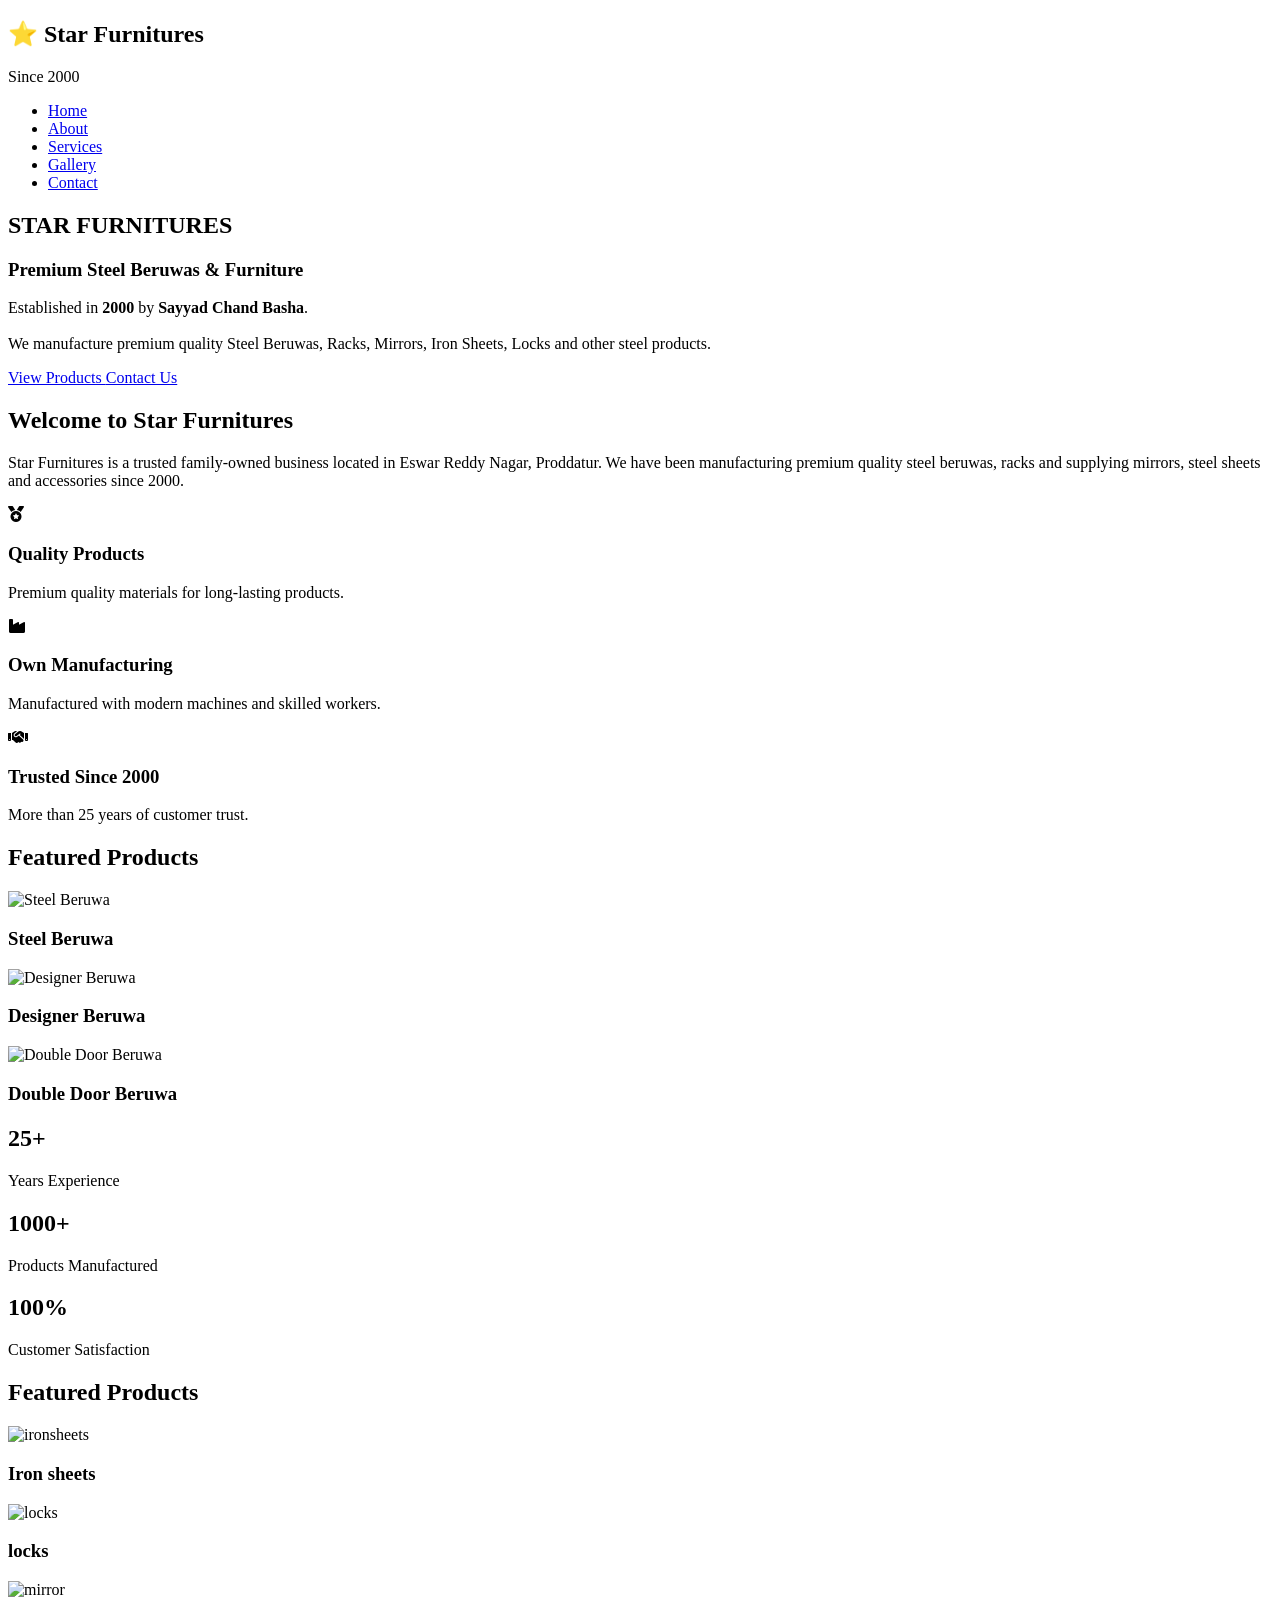
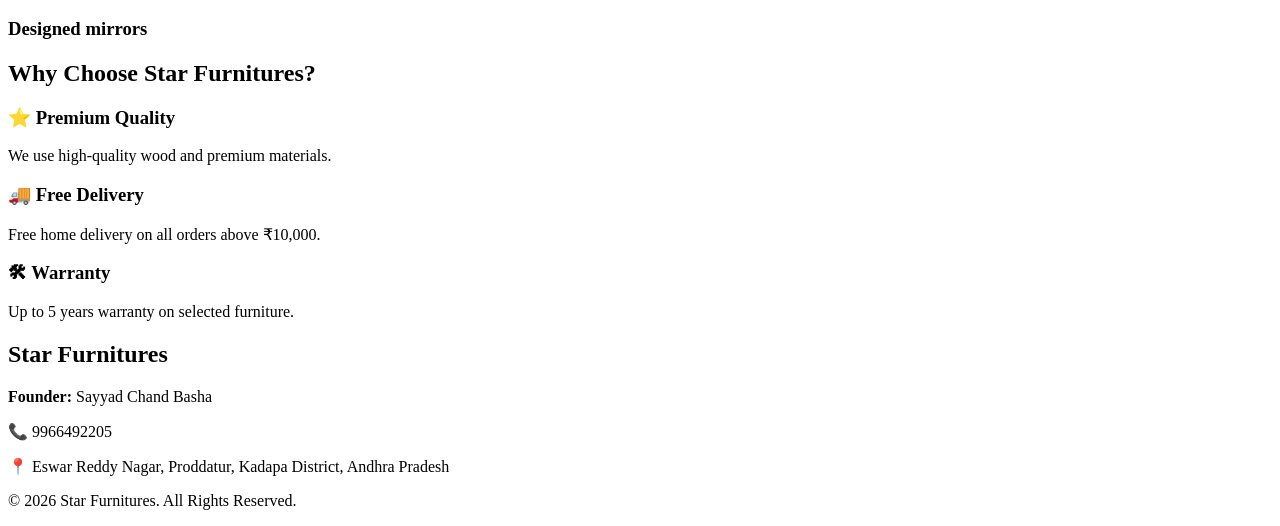
==== index.html @ c38c05c1 "Add files via upload" ====
<!DOCTYPE html>
<html lang="en">

<head>
    <meta charset="UTF-8">
    <meta name="viewport" content="width=device-width, initial-scale=1.0">
    <title>Star Furnitures</title>

    <link rel="stylesheet" href="style.css">

    <link href="https://fonts.googleapis.com/css2?family=Poppins:wght@300;400;500;600;700&display=swap" rel="stylesheet">

    <link rel="stylesheet"
        href="https://cdnjs.cloudflare.com/ajax/libs/font-awesome/6.5.2/css/all.min.css">
</head>

<body>

    <!-- Header -->
      

 
    <header>

        <div class="logo">

            <h2>⭐ Star Furnitures</h2>

            <p>Since 2000</p>

        </div>

        <nav>

            <ul>

                <li><a class="active" href="index.html">Home</a></li>

                <li><a href="about.html">About</a></li>

                <li><a href="services.html">Services</a></li>

                <li><a href="gallery.html">Gallery</a></li>

                <li><a href="contact.html">Contact</a></li>

            </ul>

        </nav>

    </header>

    <!-- Hero Section -->

    <section class="hero">

        <div class="hero-container">

    <div class="hero-text">

        <h1>STAR FURNITURES</h1>

        <h3>Premium Steel Beruwas & Furniture</h3>

        <p>
            Established in <b>2000</b> by
            <b>Sayyad Chand Basha</b>.<br><br>

            We manufacture premium quality
            Steel Beruwas, Racks, Mirrors,
            Iron Sheets, Locks and other
            steel products.
        </p>

        <div class="buttons">
            <a href="gallery.html" class="btn">
                View Products
            </a>

            <a href="contact.html" class="btn2">
                Contact Us
            </a>
        </div>

    </div>

    <div class="hero-image">
         
    </div>

</div>
    </section>

    <!-- About Preview -->

    <section class="about-preview">

        <h2>Welcome to Star Furnitures</h2>

        <p>

            Star Furnitures is a trusted family-owned business located in
            Eswar Reddy Nagar, Proddatur.

            We have been manufacturing premium quality steel beruwas,
            racks and supplying mirrors, steel sheets and accessories
            since 2000.

        </p>

    </section>

    <!-- Features -->

    <section class="features">

        <div class="feature-box">

            <i class="fa-solid fa-medal"></i>

            <h3>Quality Products</h3>

            <p>Premium quality materials for long-lasting products.</p>

        </div>

        <div class="feature-box">

            <i class="fa-solid fa-industry"></i>

            <h3>Own Manufacturing</h3>

            <p>Manufactured with modern machines and skilled workers.</p>

        </div>

        <div class="feature-box">

            <i class="fa-solid fa-handshake"></i>

            <h3>Trusted Since 2000</h3>

            <p>More than 25 years of customer trust.</p>

        </div>

    </section>

    <!-- Featured Products -->

    <section class="products">

        <h2>Featured Products</h2>

        <div class="product-container">

            <div class="product-card">

                <img src="logo/orange.bw.jpeg" alt="Steel Beruwa">

                <h3>Steel Beruwa</h3>

            </div>

            <div class="product-card">

                <img src="logo/blue.bw.jpeg" alt="Designer Beruwa">

                <h3>Designer Beruwa</h3>

            </div>

            <div class="product-card">

                <img src="logo/doubledoor.bw.jpeg" alt="Double Door Beruwa">

                <h3>Double Door Beruwa</h3>

            </div>

        </div>

    </section>

    <!-- Statistics -->

    <section class="stats">

        <div>

            <h2>25+</h2>

            <p>Years Experience</p>

        </div>

        <div>

            <h2>1000+</h2>

            <p>Products Manufactured</p>

        </div>

        <div>

            <h2>100%</h2>

            <p>Customer Satisfaction</p>

        </div>

    </section>
 
    <section class="products">

<h2>Featured Products</h2>

<div class="product-container">

<div class="product-card">
<img src="logo/ironsheets.jpeg" alt="ironsheets">
<h3>Iron sheets</h3>

</div>

<div class="product-card">
<img src="logo/locks.jpeg" alt="locks">
<h3>locks</h3>

</div>

<div class="product-card">
<img src="logo/mirror.bw.jpeg" alt="mirror">
<h3>Designed mirrors</h3>
 
</div>

</div>

</section>

<section class="why-us">

<h2>Why Choose Star Furnitures?</h2>

<div class="features">

<div class="feature-box">
<h3>⭐ Premium Quality</h3>
<p>We use high-quality wood and premium materials.</p>
</div>

<div class="feature-box">
<h3>🚚 Free Delivery</h3>
<p>Free home delivery on all orders above ₹10,000.</p>
</div>

<div class="feature-box">
<h3>🛠 Warranty</h3>
<p>Up to 5 years warranty on selected furniture.</p>
</div>

</div>

</section>
    <!-- Footer -->

    <footer>

        <h2>Star Furnitures</h2>

        <p><strong>Founder:</strong> Sayyad Chand Basha</p>

        <p>📞 9966492205</p>

        <p>
            📍 Eswar Reddy Nagar,
            Proddatur,
            Kadapa District,
            Andhra Pradesh
        </p>

        <p>© 2026 Star Furnitures. All Rights Reserved.</p>

    </footer>

</body>

</html>
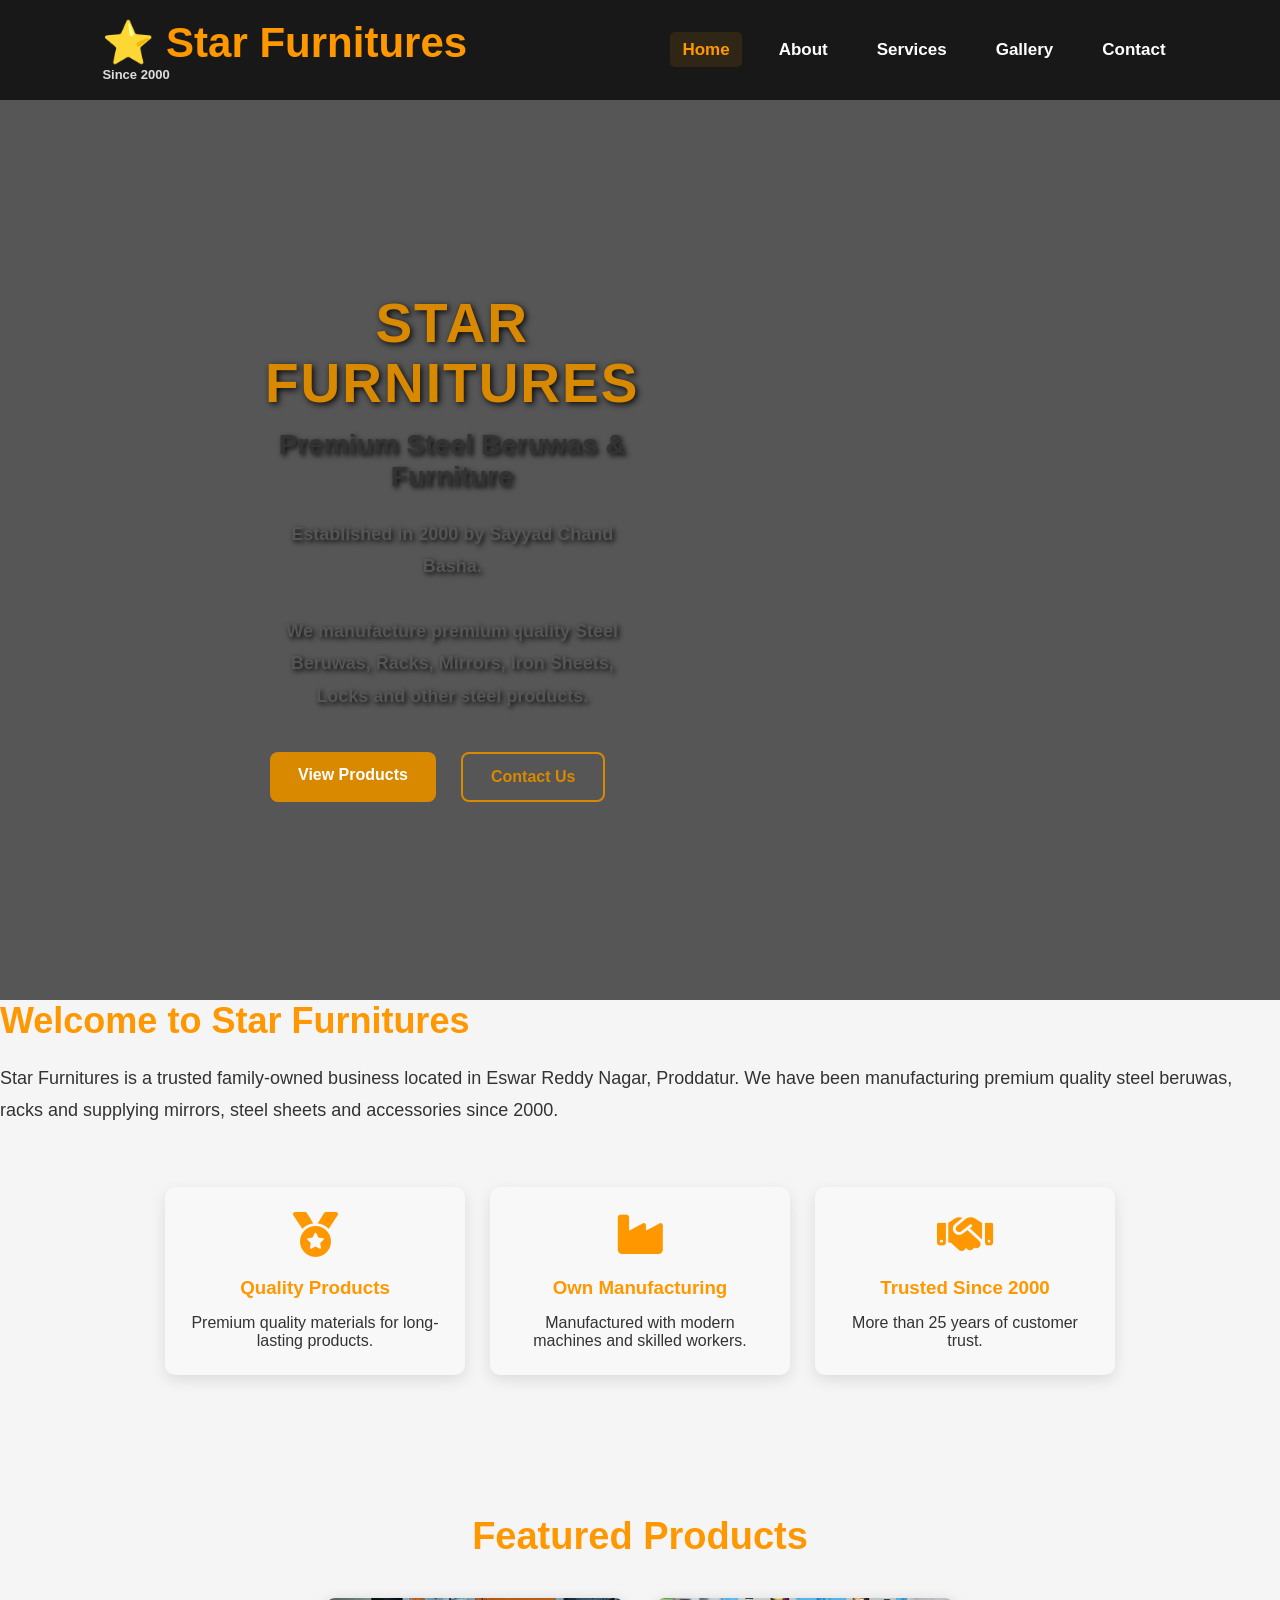
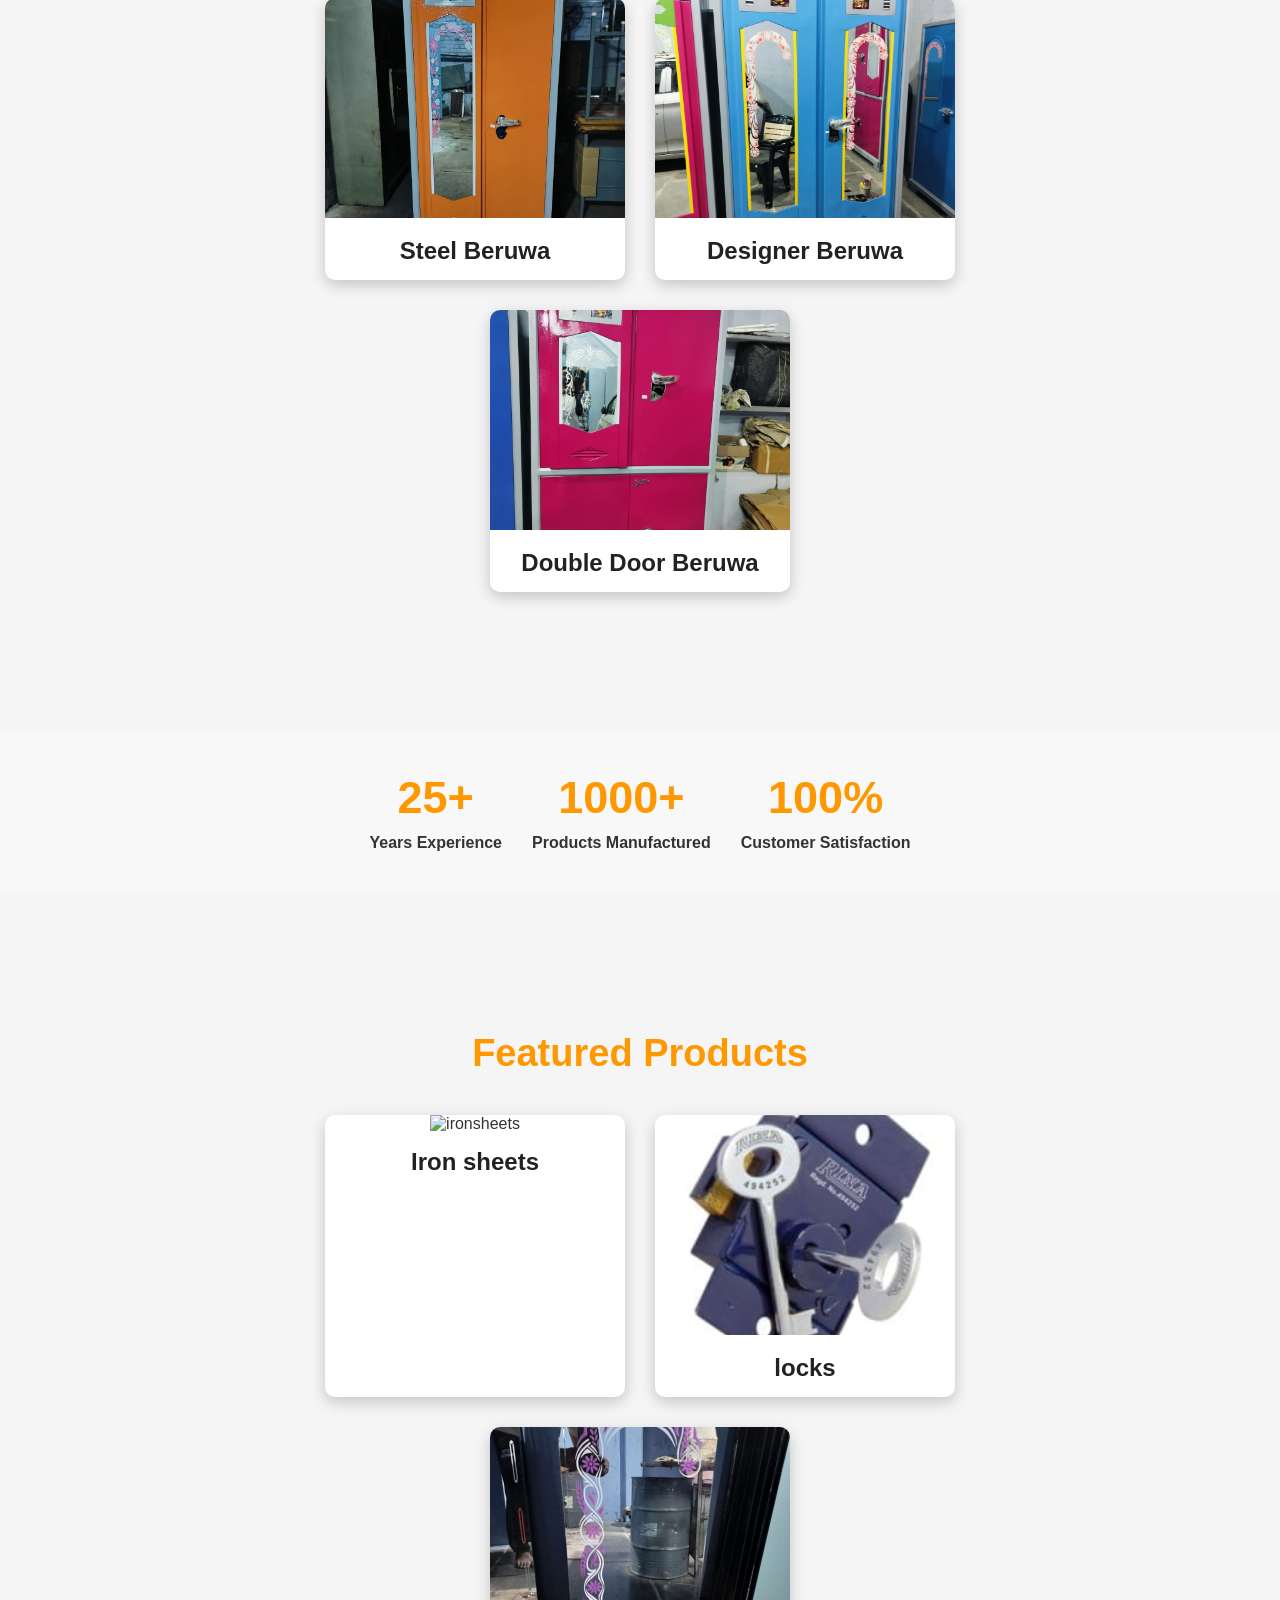
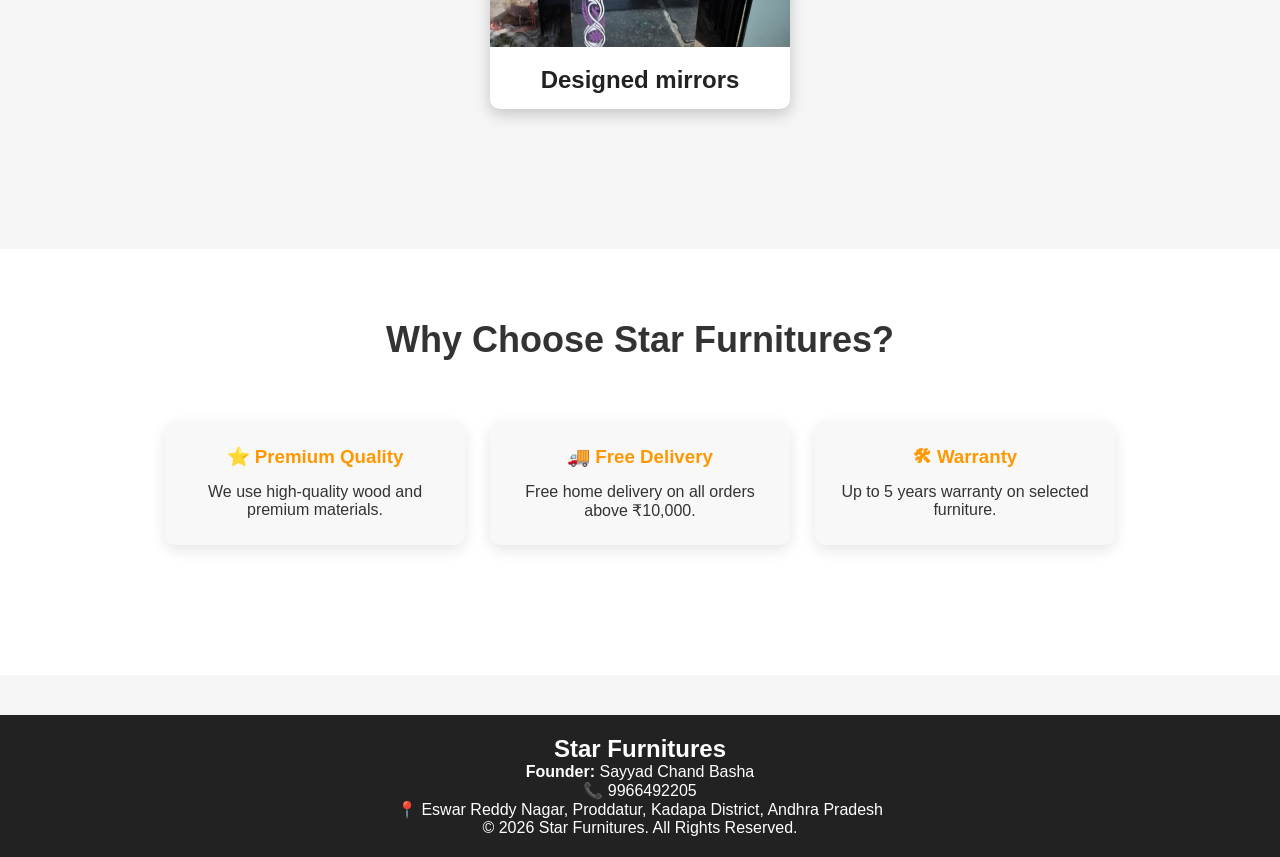
==== commit 0ed72494: "Restore original index.html content Restored the original content of index.html after it was altered" ====
--- a/index.html
+++ b/index.html
@@ -156,7 +156,7 @@
 
             <div class="product-card">
 
-                <img src="logo/orange.bw.jpeg" alt="Steel Beruwa">
+                <img src="orange.bw.jpeg" alt="Steel Beruwa">
 
                 <h3>Steel Beruwa</h3>
 
@@ -164,7 +164,7 @@
 
             <div class="product-card">
 
-                <img src="logo/blue.bw.jpeg" alt="Designer Beruwa">
+                <img src="blue.bw.jpeg" alt="Designer Beruwa">
 
                 <h3>Designer Beruwa</h3>
 
@@ -172,7 +172,7 @@
 
             <div class="product-card">
 
-                <img src="logo/doubledoor.bw.jpeg" alt="Double Door Beruwa">
+                <img src="doubledoor.bw.jpeg" alt="Double Door Beruwa">
 
                 <h3>Double Door Beruwa</h3>
 
@@ -225,13 +225,13 @@
 </div>
 
 <div class="product-card">
-<img src="logo/locks.jpeg" alt="locks">
+<img src="locks.jpeg" alt="locks">
 <h3>locks</h3>
 
 </div>
 
 <div class="product-card">
-<img src="logo/mirror.bw.jpeg" alt="mirror">
+<img src="mirror.bw.jpeg" alt="mirror">
 <h3>Designed mirrors</h3>
  
 </div>
@@ -287,4 +287,4 @@
 
 </body>
 
-</html>+</html>
--- a/style.css
+++ b/style.css
@@ -0,0 +1,1364 @@
+/* ===========================
+   STAR FURNITURES
+   STYLE SHEET
+=========================== */
+
+@import url('https://fonts.googleapis.com/css2?family=Poppins:wght@300;400;500;600;700&display=swap');
+
+*{
+    margin:0;
+    padding:0;
+    box-sizing:border-box;
+    font-family:'Poppins',sans-serif;
+}
+
+html{
+    scroll-behavior:smooth;
+}
+
+body{
+    background:#f5f5f5;
+    color:#333;
+}
+
+/* ================= HEADER ================= */
+
+header{
+    width:100%;
+    background:#1f1f1f;
+    color:white;
+    display:flex;
+    justify-content:space-between;
+    align-items:center;
+    padding:18px 8%;
+    position:sticky;
+    top:0;
+    z-index:1000;
+}
+
+.logo h2{
+    color:#ff9800;
+}
+
+.logo p{
+    font-size:13px;
+    color:#ddd;
+}
+
+nav ul{
+    display:flex;
+    list-style:none;
+}
+
+nav ul li{
+    margin-left:25px;
+}
+
+nav ul li a{
+    color:white;
+    text-decoration:none;
+    transition:.3s;
+    font-weight:500;
+}
+
+nav ul li a:hover,
+.active{
+    color:#ff9800;
+}
+
+/* ================= HERO ================= */
+
+ 
+/* ================= HERO SECTION ================= */
+ /* ================= HERO SECTION ================= */
+
+.hero {
+    min-height: 100vh;
+    background-image: linear-gradient(
+        rgba(0, 0, 0, 0.35),
+        rgba(0, 0, 0, 0.35)
+    ), url("logo/hero-bg.jpeg");
+
+    background-size: cover;
+    background-position: center;
+    background-attachment: fixed;
+
+    display: flex;
+    justify-content: center;
+    align-items: center;
+    text-align: center;
+
+    color: white;
+}
+
+/* HERO TEXT */
+
+.hero-text {
+    max-width: 800px;
+    padding: 30px;
+}
+
+/* MAIN TITLE */
+
+.hero h1 {
+    font-size: 72px;
+    font-weight: 900;
+    line-height: 1.1;
+    color:white;
+    text-transform: uppercase;
+    letter-spacing: 2px;
+    margin-bottom: 20px;
+
+    text-shadow: 2px 2px 6px rgba(0, 0, 0, 0.9);
+}
+
+/* SUBTITLE */
+
+.hero h3 {
+    font-size: 32px;
+    color: white;
+    font-weight: 800;
+    margin: 15px 0;
+
+    text-shadow: 2px 2px 5px rgba(0, 0, 0, 0.9);
+}
+
+/* DESCRIPTION */
+
+.hero p {
+    font-size: 20px;
+    color: white;
+    line-height: 1.8;
+    font-weight:600;
+    margin: 25px auto;
+    max-width: 700px;
+
+    text-shadow: 2px 2px 5px rgba(0, 0, 0, 0.9);
+}
+
+/* BUTTONS */
+
+.buttons {
+    margin-top: 35px;
+}
+
+.btn,
+.btn2 {
+    display: inline-block;
+    padding: 15px 30px;
+    margin: 5px;
+
+    border-radius: 8px;
+    text-decoration: none;
+    font-weight: 600;
+
+    transition: 0.3s;
+}
+
+/* VIEW PRODUCTS BUTTON */
+
+.btn {
+    background-color: #ff9800;
+    color: white;
+}
+
+.btn:hover {
+    background-color: #e68900;
+    transform: translateY(-3px);
+}
+
+/* CONTACT BUTTON */
+
+.btn2 {
+    background-color: transparent;
+    color: white;
+    border: 2px solid #ff9800;
+}
+
+.btn2:hover {
+    background-color: #ff9800;
+    color: white;
+    transform: translateY(-3px);
+}
+}
+/* ================= ABOUT ================= */
+
+.about-preview{
+
+width:90%;
+
+margin:70px auto;
+
+background:white;
+
+padding:50px;
+
+border-radius:15px;
+
+box-shadow:0 8px 20px rgba(0,0,0,.1);
+
+text-align:center;
+
+}
+
+.about-preview h2{
+
+color:#ff9800;
+
+margin-bottom:20px;
+
+font-size:36px;
+
+}
+
+.about-preview p{
+
+font-size:18px;
+
+line-height:1.8;
+
+}
+
+/* ================= FEATURES ================= */
+
+.features{
+
+display:grid;
+
+grid-template-columns:repeat(auto-fit,minmax(250px,1fr));
+
+gap:30px;
+
+width:90%;
+
+margin:60px auto;
+
+}
+
+.feature-box{
+
+background:white;
+
+padding:35px;
+
+border-radius:15px;
+
+text-align:center;
+
+box-shadow:0 5px 15px rgba(0,0,0,.1);
+
+transition:.4s;
+
+}
+
+.feature-box:hover{
+
+transform:translateY(-10px);
+
+}
+
+.feature-box i{
+
+font-size:45px;
+
+color:#ff9800;
+
+margin-bottom:20px;
+
+}
+
+/* ================= PRODUCTS ================= */
+
+.products{
+
+width:90%;
+
+margin:70px auto;
+
+text-align:center;
+
+}
+
+.products h2{
+
+font-size:40px;
+
+color:#ff9800;
+
+margin-bottom:40px;
+
+}
+
+.product-container{
+
+display:grid;
+
+grid-template-columns:repeat(auto-fit,minmax(280px,1fr));
+
+gap:30px;
+
+}
+
+ .product-card{
+    background:#fff;
+    border-radius:18px;
+    overflow:hidden;
+    box-shadow:0 8px 20px rgba(0,0,0,0.12);
+    transition:0.35s;
+    cursor:pointer;
+}
+
+.product-card:hover{
+    transform:translateY(-12px);
+    box-shadow:0 18px 35px rgba(0,0,0,0.2);
+}
+
+.product-card img{
+
+width:100%;
+
+height:260px;
+transition:35s;
+object-fit:cover;
+
+}
+.product-card:hover img{
+    transform:scale(1.08);
+}
+
+.product-card h3{
+font-size:24px;
+color:#222;
+margin:18px 0 10px;
+
+
+}
+
+/* ================= STATS ================= */
+
+.stats{
+
+background:#1f1f1f;
+
+color:white;
+
+display:grid;
+
+grid-template-columns:repeat(auto-fit,minmax(200px,1fr));
+
+text-align:center;
+
+padding:60px;
+
+margin-top:70px;
+
+}
+
+.stats h2{
+
+font-size:45px;
+
+color:#ff9800;
+
+}
+
+/* ================= FOOTER ================= */
+
+ footer{
+    background:#222;
+    color:white;
+    text-align:center;
+    padding:20px;
+    margin-top:40px;
+}
+
+/* ================= MOBILE ================= */
+
+@media(max-width:768px){
+
+header{
+
+flex-direction:column;
+
+}
+
+nav ul{
+
+margin-top:20px;
+
+flex-wrap:wrap;
+
+justify-content:center;
+
+}
+
+.hero h1{
+
+font-size:40px;
+
+}
+
+.hero h3{
+
+font-size:24px;
+
+}
+
+.hero p{
+
+font-size:16px;
+
+}
+
+.about-preview{
+
+padding:30px;
+
+}
+
+}
+
+/* ================= GALLERY ================= */
+
+.gallery-title{
+    text-align:center;
+    padding:60px 20px;
+}
+
+.gallery-title h1{
+    font-size:42px;
+    color:#ff9800;
+}
+
+.gallery-title p{
+    margin-top:15px;
+    font-size:18px;
+}
+
+.gallery{
+    width:90%;
+    margin:auto;
+    display:grid;
+    grid-template-columns:repeat(auto-fit,minmax(320px,1fr));
+    gap:30px;
+    padding-bottom:60px;
+}
+
+.gallery-card{
+    background:white;
+    border-radius:15px;
+    overflow:hidden;
+    box-shadow:0 8px 20px rgba(0,0,0,.15);
+    transition:.4s;
+}
+
+.gallery-card:hover{
+    transform:translateY(-10px);
+}
+
+.gallery-card img{
+    width:100%;
+    height:300px;
+    object-fit:cover;
+}
+
+.gallery-info{
+    padding:20px;
+}
+
+.gallery-info h3{
+    color:#ff9800;
+    margin-bottom:10px;
+}
+
+/* ABOUT PAGE */
+
+.about-hero{
+    background:#1f1f1f;
+    color:white;
+    text-align:center;
+    padding:80px 20px;
+}
+
+.about-hero h1{
+    font-size:50px;
+    color:#ff9800;
+}
+
+.company-story{
+    width:90%;
+    margin:70px auto;
+    display:grid;
+    grid-template-columns:1fr 1fr;
+    gap:40px;
+    align-items:center;
+}
+
+.story-text h2{
+    color:#ff9800;
+    margin-bottom:20px;
+}
+
+.story-text p{
+    line-height:1.9;
+    font-size:18px;
+}
+
+.story-image img{
+    width:100%;
+    border-radius:15px;
+}
+
+.mission{
+    width:90%;
+    margin:70px auto;
+    display:grid;
+    grid-template-columns:repeat(auto-fit,minmax(300px,1fr));
+    gap:30px;
+}
+
+.mission-box{
+    background:white;
+    text-align:center;
+    padding:40px;
+    border-radius:15px;
+    box-shadow:0 8px 20px rgba(0,0,0,.1);
+}
+
+.mission-box i{
+    font-size:50px;
+    color:#ff9800;
+    margin-bottom:20px;
+}
+
+.journey{
+    background:#f2f2f2;
+    padding:70px 20px;
+    text-align:center;
+}
+
+.timeline{
+    display:grid;
+    grid-template-columns:repeat(auto-fit,minmax(220px,1fr));
+    gap:25px;
+    margin-top:40px;
+}
+
+.time-card{
+    background:white;
+    padding:30px;
+    border-radius:12px;
+    box-shadow:0 5px 15px rgba(0,0,0,.1);
+}
+
+.time-card h3{
+    color:#ff9800;
+    font-size:32px;
+}
+
+.choose{
+    width:90%;
+    margin:70px auto;
+    text-align:center;
+}
+
+.choose h2{
+    color:#ff9800;
+    margin-bottom:40px;
+}
+
+.choose-grid{
+    display:grid;
+    grid-template-columns:repeat(auto-fit,minmax(220px,1fr));
+    gap:25px;
+}
+
+.choose-card{
+    background:white;
+    padding:30px;
+    border-radius:15px;
+    box-shadow:0 5px 15px rgba(0,0,0,.1);
+}
+
+.choose-card i{
+    font-size:45px;
+    color:#ff9800;
+    margin-bottom:20px;
+}
+
+@media(max-width:768px){
+    .company-story{
+        grid-template-columns:1fr;
+    }
+}
+
+/* ================= SERVICES ================= */
+
+.services-hero{
+    background:#1f1f1f;
+    color:white;
+    text-align:center;
+    padding:80px 20px;
+}
+
+.services-hero h1{
+    color:#ff9800;
+    font-size:50px;
+    margin-bottom:15px;
+}
+
+.service-grid{
+    width:90%;
+    margin:60px auto;
+    display:grid;
+    grid-template-columns:repeat(auto-fit,minmax(320px,1fr));
+    gap:30px;
+}
+
+.service-item{
+    background:white;
+    border-radius:15px;
+    overflow:hidden;
+    box-shadow:0 8px 20px rgba(0,0,0,.12);
+    transition:.3s;
+    text-align:center;
+}
+
+.service-item:hover{
+    transform:translateY(-8px);
+}
+
+.service-item img{
+    width:100%;
+    height:260px;
+    object-fit:cover;
+}
+
+.service-item h2{
+    color:#ff9800;
+    margin:20px 0 10px;
+}
+
+.service-item p{
+    padding:0 20px;
+    line-height:1.7;
+    margin-bottom:20px;
+}
+
+.service-btn{
+    display:inline-block;
+    margin-bottom:25px;
+    padding:12px 25px;
+    background:#ff9800;
+    color:white;
+    text-decoration:none;
+    border-radius:8px;
+    transition:.3s;
+}
+
+.service-btn:hover{
+    background:#e68900;
+}
+
+/* CONTACT */
+
+.contact-hero{
+
+background:#1f1f1f;
+
+color:white;
+
+text-align:center;
+
+padding:80px 20px;
+
+}
+
+.contact-hero h1{
+
+font-size:50px;
+
+color:#ff9800;
+
+}
+
+.contact-section{
+
+width:90%;
+
+margin:60px auto;
+
+display:grid;
+
+grid-template-columns:repeat(auto-fit,minmax(280px,1fr));
+
+gap:30px;
+
+}
+
+.contact-card{
+
+background:white;
+
+padding:35px;
+
+border-radius:15px;
+
+text-align:center;
+
+box-shadow:0 8px 20px rgba(0,0,0,.1);
+
+}
+
+.contact-card i{
+
+color:#ff9800;
+
+margin-right:10px;
+
+}
+
+.call-btn,
+.whatsapp-btn{
+
+display:inline-block;
+
+margin-top:20px;
+
+padding:12px 28px;
+
+text-decoration:none;
+
+color:white;
+
+background:#ff9800;
+
+border-radius:8px;
+
+transition:.3s;
+
+}
+
+.call-btn:hover{
+
+background:#e68900;
+
+}
+
+.whatsapp-btn{
+
+background:#25D366;
+
+}
+
+.whatsapp-btn:hover{
+
+background:#1db954;
+
+}
+
+.enquiry{
+
+width:90%;
+
+margin:70px auto;
+
+background:white;
+
+padding:40px;
+
+border-radius:15px;
+
+box-shadow:0 8px 20px rgba(0,0,0,.1);
+
+}
+
+.enquiry h2{
+
+text-align:center;
+
+color:#ff9800;
+
+margin-bottom:30px;
+
+}
+
+.enquiry input,
+.enquiry textarea{
+
+width:100%;
+
+padding:15px;
+
+margin:12px 0;
+
+border:1px solid #ddd;
+
+border-radius:8px;
+
+font-size:16px;
+
+}
+
+.enquiry button{
+
+width:100%;
+
+padding:15px;
+
+background:#ff9800;
+
+color:white;
+
+border:none;
+
+border-radius:8px;
+
+font-size:18px;
+
+cursor:pointer;
+
+transition:.3s;
+
+}
+
+.enquiry button:hover{
+
+background:#e68900;
+
+}
+
+*{
+    margin:0;
+    padding:0;
+    box-sizing:border-box;
+    font-family:Arial, sans-serif;
+}
+
+body{
+    background:#f5f5f5;
+    color:#333;
+}
+
+header{
+    position:fixed;
+    top:0;
+    left:0;
+    width:100%;
+    display:flex;
+    justify-content:space-between;
+    align-items:center;
+    padding:18px 8%;
+    background:rgba(0,0,0,0.9);
+    backdrop-filter:blur(10px);
+    z-index:1000;
+    box-sizing:border-box;
+}
+
+.logo{
+    font-size:28px;
+    font-weight:bold;
+}
+
+nav ul{
+    display:flex;
+    list-style:none;
+}
+
+nav ul li{
+    margin-left:25px;
+}
+
+ nav ul li a{
+    color:white;
+    text-decoration:none;
+    font-size:17px;
+    font-weight:600;
+    transition:.3s;
+    padding:8px 12px;
+    border-radius:5px;
+}
+
+nav ul li a:hover,
+nav ul li a.active{
+    color:#ff9800;
+    background:rgba(255,152,0,0.1);
+}
+
+.hero{
+    height:90vh;
+    background:url("logo/furniture.jpg") center/cover no-repeat;
+    display:flex;
+    justify-content:center;
+    align-items:center;
+    color:white;
+    text-align:center;
+}
+
+.hero h1{
+    font-size:55px;
+    margin-bottom:15px;
+}
+
+.hero p{
+    font-size:20px;
+    margin-bottom:25px;
+}
+
+.btn{
+    padding:12px 30px;
+    background:#ff9800;
+    color:white;
+    text-decoration:none;
+    border-radius:6px;
+    transition:.3s;
+}
+
+.btn:hover{
+    background:#e68900;
+}
+.products{
+    padding:70px 8%;
+    text-align:center;
+}
+
+.products h2{
+    font-size:38px;
+    margin-bottom:40px;
+}
+
+.product-container{
+    display:flex;
+    justify-content:center;
+    gap:30px;
+    flex-wrap:wrap;
+}
+
+.product-card{
+    background:white;
+    width:300px;
+    border-radius:10px;
+    overflow:hidden;
+    box-shadow:0 5px 15px rgba(0,0,0,0.2);
+    transition:.3s;
+}
+
+.product-card:hover{
+    transform:translateY(-10px);
+}
+
+.product-card img{
+    width:100%;
+    height:220px;
+    object-fit:cover;
+}
+
+.product-card h3{
+    margin:15px 0;
+}
+
+.product-card p{
+    color:#ff9800;
+    font-size:20px;
+    margin-bottom:20px;
+    font-weight:bold;
+}
+.why-us{
+    background:#fff;
+    padding:70px 8%;
+    text-align:center;
+}
+
+.why-us h2{
+    font-size:36px;
+    margin-bottom:40px;
+}
+
+.features{
+    display:flex;
+    justify-content:center;
+    gap:25px;
+    flex-wrap:wrap;
+}
+
+.feature-box{
+    width:300px;
+    padding:25px;
+    background:#f8f8f8;
+    border-radius:10px;
+    box-shadow:0 5px 15px rgba(0,0,0,0.1);
+    transition:0.3s;
+    cursor:pointer;
+}
+
+.feature-box:hover{
+    transform:translateY(-10px);
+    box-shadow:0 15px 35px rgba(0,0,0,0.15);
+}
+
+.feature-box h3{
+    margin-bottom:15px;
+    color:#ff9800;
+}
+.gallery{
+    padding:70px 8%;
+    text-align:center;
+}
+
+.gallery h2{
+    font-size:38px;
+    margin-bottom:40px;
+}
+
+.gallery-container{
+    display:grid;
+    grid-template-columns:repeat(auto-fit,minmax(250px,1fr));
+    gap:20px;
+}
+
+.gallery-container img{
+    width:100%;
+    height:250px;
+    object-fit:cover;
+    border-radius:10px;
+    transition:0.3s;
+    box-shadow:0 5px 15px rgba(0,0,0,0.2);
+}
+
+.gallery-container img:hover{
+    transform:scale(1.05);
+}
+
+.stats{
+    display:flex;
+    justify-content:center;
+    gap:30px;
+    flex-wrap:wrap;
+    padding:60px 20px;
+    background:#f8f8f8;
+}
+
+.stat-box{
+    width:220px;
+    text-align:center;
+    padding:25px;
+    background:white;
+    border-radius:10px;
+    box-shadow:0 5px 15px rgba(0,0,0,0.15);
+    transition:0.3s;
+}
+
+.stat-box:hover{
+    transform:translateY(-8px);
+}
+
+.stat-box h2{
+    color:#ff9800;
+    font-size:40px;
+}
+
+.stat-box p{
+    margin-top:10px;
+    font-size:18px;
+}
+.service-cards{
+    display:flex;
+    justify-content:center;
+    gap:25px;
+    flex-wrap:wrap;
+    padding:60px 20px;
+}
+
+.service-box{
+    width:280px;
+    background:white;
+    padding:25px;
+    text-align:center;
+    border-radius:10px;
+    box-shadow:0 5px 15px rgba(0,0,0,0.15);
+    transition:0.3s;
+}
+
+.service-box:hover{
+    transform:translateY(-8px);
+}
+
+.service-box h3{
+    color:#ff9800;
+    margin-bottom:15px;
+}
+.contact-info{
+    display:flex;
+    justify-content:center;
+    gap:25px;
+    flex-wrap:wrap;
+    padding:60px 20px;
+    background:#f5f5f5;
+}
+
+.info-box{
+    width:280px;
+    background:white;
+    padding:25px;
+    text-align:center;
+    border-radius:10px;
+    box-shadow:0 5px 15px rgba(0,0,0,0.15);
+    transition:0.3s;
+}
+
+.info-box:hover{
+    transform:translateY(-8px);
+}
+
+.info-box h3{
+    color:#ff9800;
+    margin-bottom:15px;
+}
+button,
+.btn{
+    background:#ff9800;
+    color:white;
+    border:none;
+    padding:12px 25px;
+    border-radius:8px;
+    cursor:pointer;
+    transition:0.3s;
+}
+
+button:hover,
+.btn:hover{
+    background:#e67e00;
+    transform:scale(1.05);
+}
+@media(max-width:768px){
+
+header{
+    flex-direction:column;
+}
+
+nav ul{
+    flex-direction:column;
+    align-items:center;
+}
+
+nav ul li{
+    margin:10px 0;
+}
+
+.hero h1{
+    font-size:35px;
+}
+
+.hero p{
+    font-size:18px;
+}
+
+}
+.gallery img{
+    width:300px;
+    height:300px;
+    object-fit:cover;
+    border-radius:10px;
+    box-shadow:0 5px 15px rgba(0,0,0,0.2);
+    transition:0.3s;
+}
+
+.gallery img:hover{
+    transform:scale(1.05);
+}
+ .hero{
+    padding:80px 8%;
+    background:linear-gradient(rgba(0,0,0,.65),rgba(0,0,0,.65)),
+    url("logo/hero-bg.jpeg") center/cover no-repeat;
+}
+
+.hero-container{
+    display:flex;
+    justify-content:space-between;
+    align-items:center;
+    gap:50px;
+    flex-wrap:wrap;
+}
+
+.hero-text{
+    flex:1;
+}
+
+.hero-text h1{
+    font-size:55px;
+    color:#d88900;
+    margin-bottom:15px;
+}
+
+.hero-text h3{
+    font-size:28px;
+    color:#333;
+    margin-bottom:20px;
+}
+
+.hero-text p{
+    font-size:18px;
+    line-height:1.8;
+    color:#555;
+    margin-bottom:30px;
+}
+
+.buttons{
+    display:flex;
+    gap:15px;
+}
+
+.btn,
+.btn2{
+    text-decoration:none;
+    padding:14px 28px;
+    border-radius:8px;
+    font-weight:bold;
+    transition:0.3s;
+}
+
+.btn{
+    background:#d88900;
+    color:white;
+}
+
+.btn:hover{
+    background:#b36f00;
+}
+
+.btn2{
+    border:2px solid #d88900;
+    color:#d88900;
+}
+
+.btn2:hover{
+    background:#d88900;
+    color:white;
+}
+
+.hero-image{
+    flex:1;
+    text-align:center;
+}
+
+.hero-image img{
+    width:100%;
+    max-width:420px;
+    border-radius:15px;
+    box-shadow:0 10px 30px rgba(0,0,0,0.2);
+}
+@keyframes fadeUp{
+    from{
+        opacity:0;
+        transform:translateY(40px);
+    }
+    to{
+        opacity:1;
+        transform:translateY(0);
+    }
+}
+
+/* ================= GALLERY PAGE ================= */
+
+.gallery-section {
+    padding: 100px 8%;
+    background: #f5f5f5;
+    min-height: 100vh;
+}
+
+/* Gallery Heading */
+
+.gallery-heading {
+    text-align: center;
+    margin-bottom: 50px;
+}
+
+.gallery-heading h1 {
+    font-size: 48px;
+    color: #222;
+    margin-bottom: 15px;
+    font-weight: 800;
+}
+
+.gallery-heading p {
+    font-size: 18px;
+    color: #666;
+}
+
+/* Gallery Grid */
+
+.gallery-grid {
+    display: grid;
+    grid-template-columns: repeat(2, 1fr);
+    gap: 25px;
+    max-width: 1100px;
+    margin: auto;
+}
+
+/* Gallery Images */
+
+.gallery-item {
+    height: 350px;
+    overflow: hidden;
+    border-radius: 15px;
+    background: white;
+    box-shadow: 0 8px 25px rgba(0, 0, 0, 0.15);
+}
+
+.gallery-item img {
+    width: 100%;
+    height: 100%;
+    object-fit: cover;
+    display: block;
+    transition: transform 0.5s ease;
+}
+
+/* Image Hover Effect */
+
+.gallery-item:hover img {
+    transform: scale(1.08);
+}
+
+/* Mobile Responsive */
+
+@media (max-width: 768px) {
+
+    .gallery-section {
+        padding: 70px 5%;
+    }
+
+    .gallery-heading h1 {
+        font-size: 36px;
+    }
+
+    .gallery-grid {
+        grid-template-columns: 1fr;
+    }
+
+    .gallery-item {
+        height: 300px;
+    }
+}
+body{
+    padding-top:100px;
+}
+.hero h1{
+    font-weight:900;
+}
+.hero p{
+    font-weight:700;
+}
+.stats {
+    height: auto;
+    min-height: 150px;
+    padding: 40px 20px;
+}
+
+.stats p {
+    display: block;
+    visibility: visible;
+    opacity: 1;
+    color: #333;
+    font-weight: 600;
+    margin-top: 10px;
+}
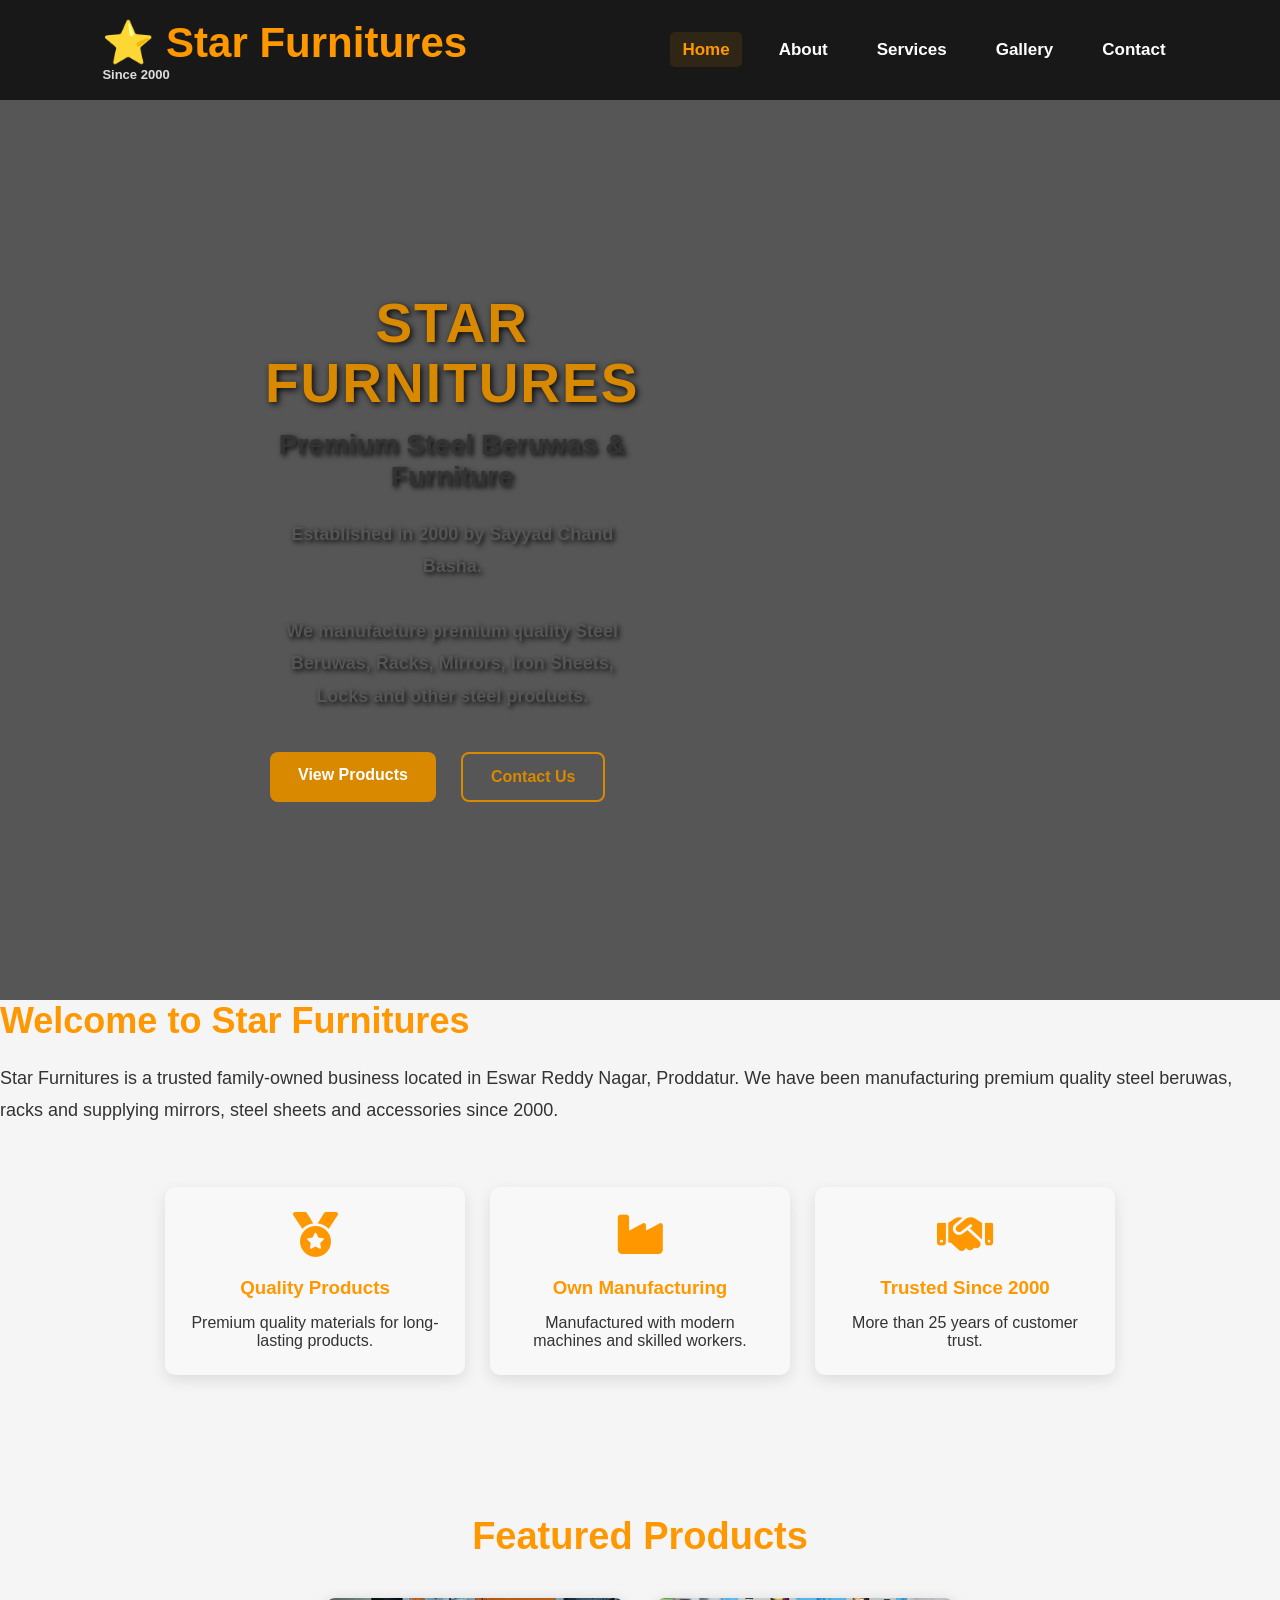
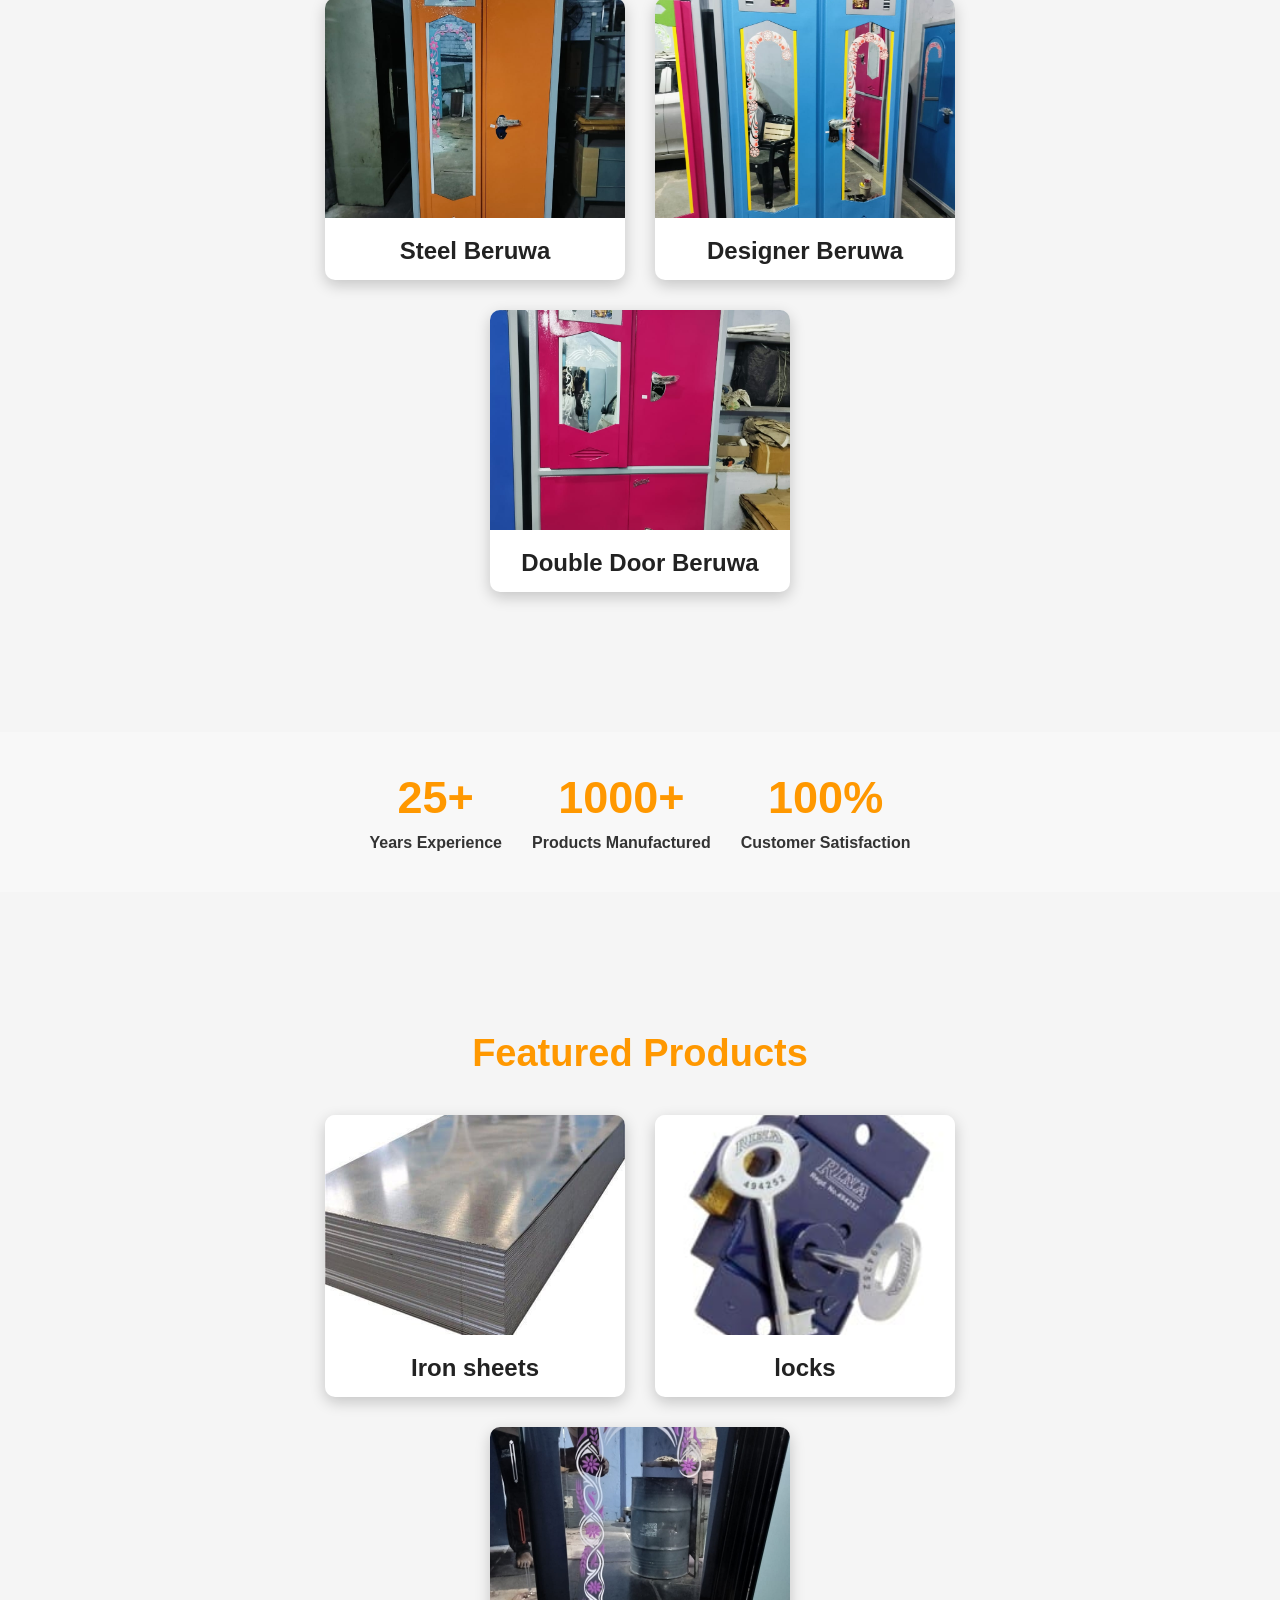
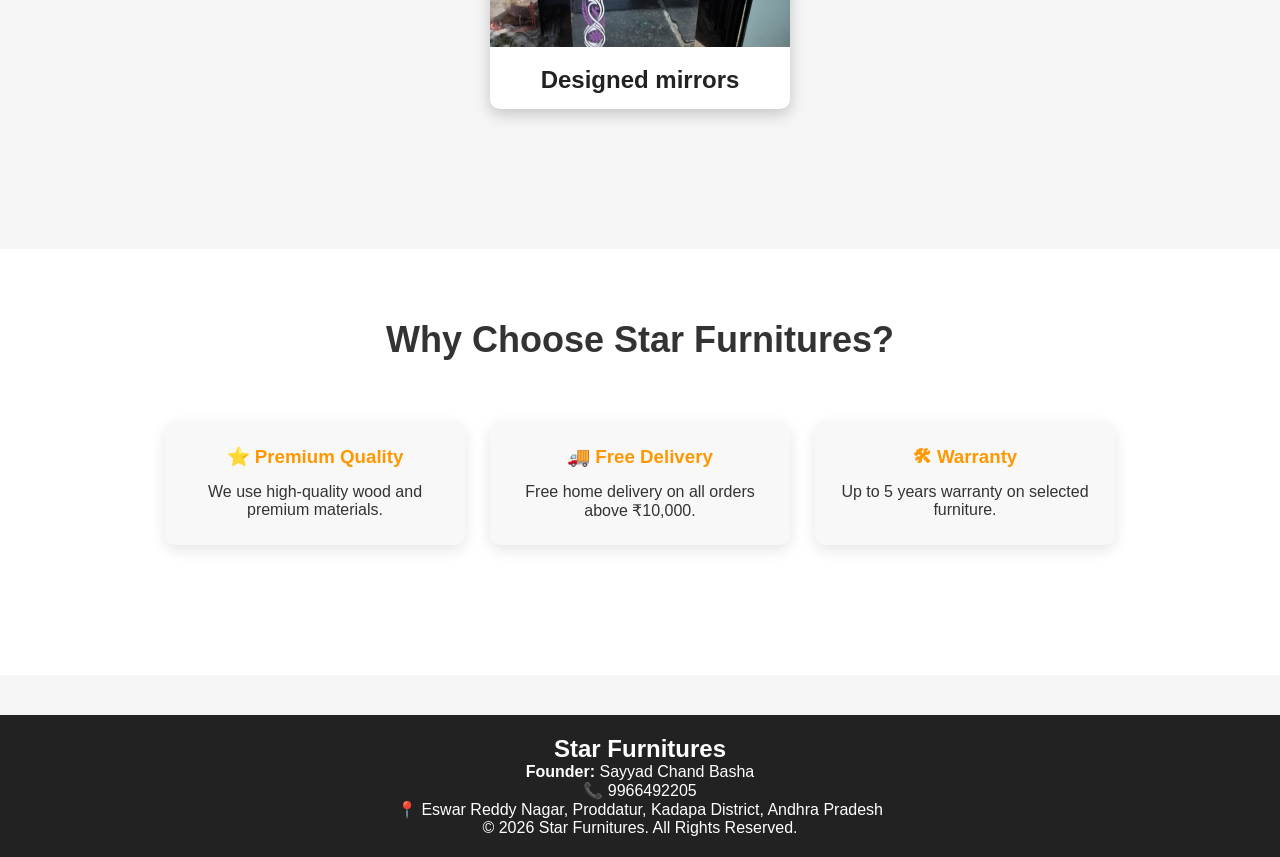
==== commit 13048c57: "Update index.html" ====
--- a/index.html
+++ b/index.html
@@ -219,7 +219,7 @@
 <div class="product-container">
 
 <div class="product-card">
-<img src="logo/ironsheets.jpeg" alt="ironsheets">
+<img src="ironsheets.jpeg" alt="ironsheets">
 <h3>Iron sheets</h3>
 
 </div>
--- a/style.css
+++ b/style.css
@@ -77,7 +77,7 @@
     background-image: linear-gradient(
         rgba(0, 0, 0, 0.35),
         rgba(0, 0, 0, 0.35)
-    ), url("logo/hero-bg.jpeg");
+    ), url("hero-bg.jpeg");
 
     background-size: cover;
     background-position: center;
@@ -887,7 +887,7 @@
 
 .hero{
     height:90vh;
-    background:url("logo/furniture.jpg") center/cover no-repeat;
+    background:url("furniture.jpg") center/cover no-repeat;
     display:flex;
     justify-content:center;
     align-items:center;
@@ -1361,4 +1361,4 @@
     color: #333;
     font-weight: 600;
     margin-top: 10px;
-}+}
